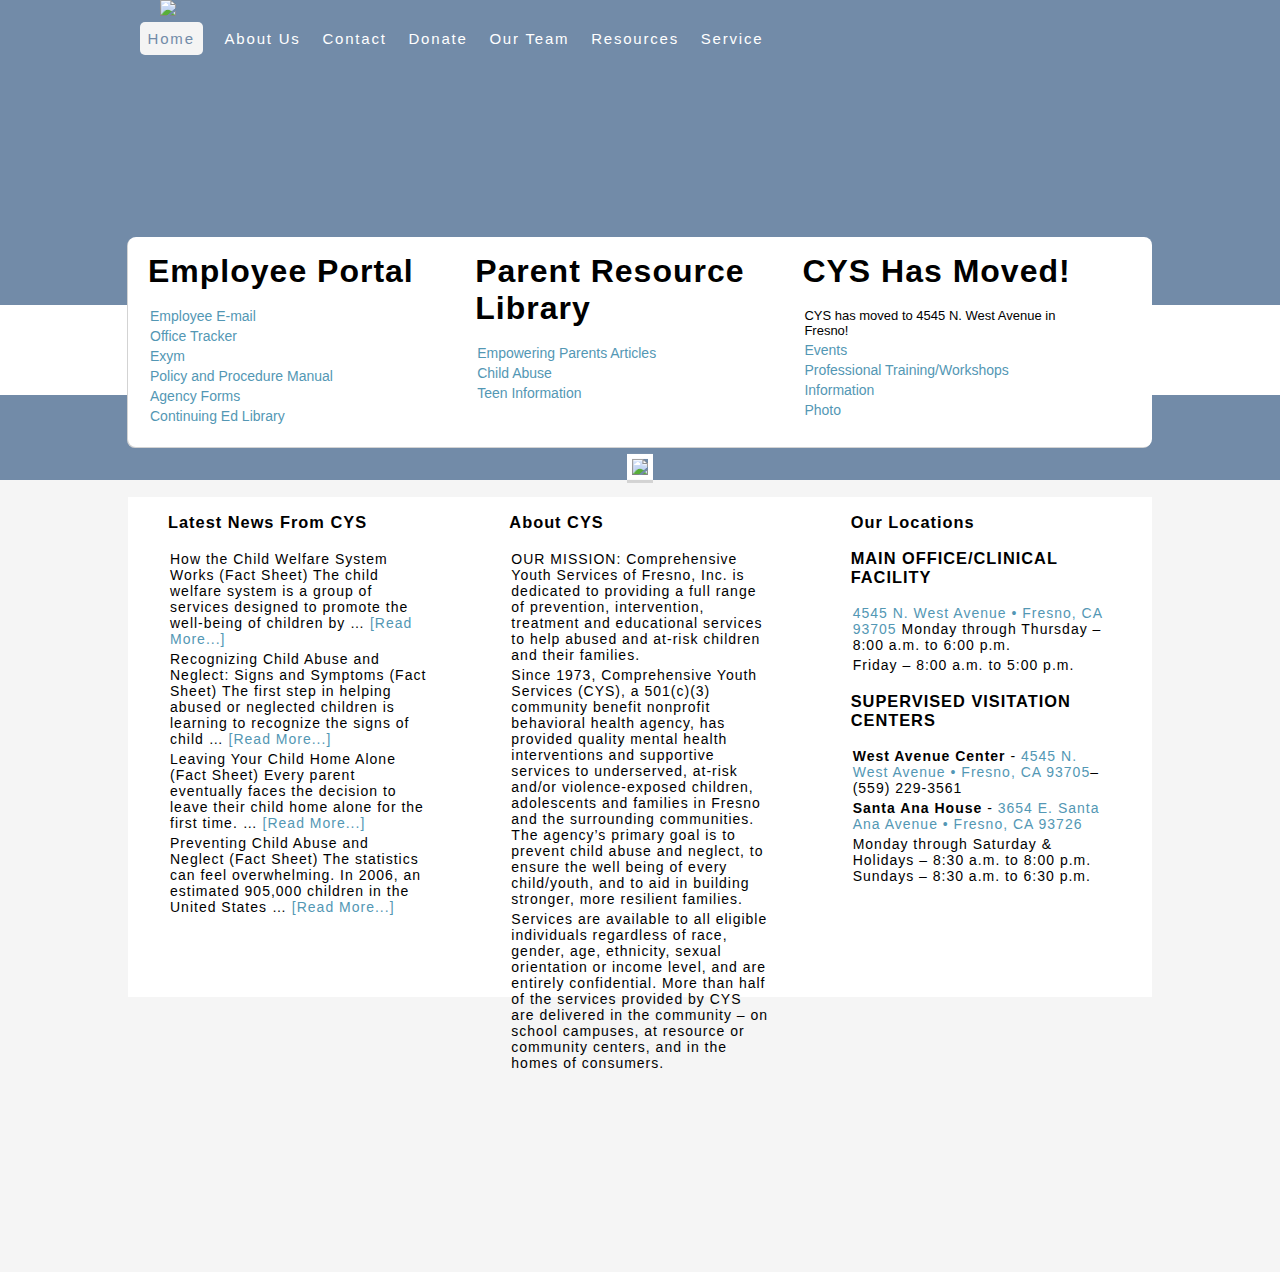
==== about_us.html @ b337efc4 "setup pages" ====
<!DOCTYPE html>
<html>
<head>
    <meta http-equiv="content-type" content="text/html"charset="utf-8"/>
    <meta name="viewport"content='width=device-width, intial-scale=1.0'/>
    <link rel="stylesheet"href="css/about_us.css"/>
    <link rel="icon" type="image/png" href="http://i.imgur.com/KBS4FTe.png" type="image/x-icon"/>

   
    <title>Comprehensive Youth Services of Fresno</title>
    
</head>
<body>
    <header>
        <div class="logo"><img src='http://cysfresno.com/wp-content/uploads/2012/05/cysfresno-header-960x1153.png'></div>
      <section class="top">
          <nav class="nav_menu">
            <ul class="top_menu">
                <li><a href="index.html" class="main_menu home">Home</a></li>
                <li><a href="about_us.html"class="main_menu">About Us</a></li>
                <li><a href="contact.html"class="main_menu">Contact</a></li>
                <li><a href="donate.html"class="main_menu">Donate</a></li>
                <li><a href="our_team.html"class="main_menu">Our Team</a></li>
                <li><a href="resources.html"class="main_menu">Resources</a></li>
                <li><a href="service.html"class="main_menu">Service</a></li>
            </ul>
        </nav>
         
        </section>   
            <div class="line"> </div>
     </header>
         
         <div id="image"> 
         <img src="http://i.imgur.com/B4ceFZR.png" class="slider" />
         </div>
       

     <main class="body_text">
    <section class="section_top">
       <article class="contact">
             
                <h2><a href="#" class="title">Employee Portal</a></h2>
           
                    <p><a href="#" class="content">Employee E-mail</a></p>
                    <p><a href="#" class="content">Office Tracker</a></p>
                    <p><a href="#" class="content">Exym</a></p>
                    <p><a href="#" class="content">Policy and Procedure Manual</a></p>
                    <p><a href="#" class="content">Agency Forms</a></p>
                    <p><a href="#" class="content">Continuing Ed Library</a></p>
             
       </article>
                         
       <article class="contact">
                              
                <h2><a href="#" class="title">Parent Resource Library</a></h2>
              
                    <p><a href="#" class="content">Empowering Parents Articles</a></p>
                    <p><a href="#" class="content">Child Abuse</a></p>
                    <p><a href="#" class="content">Teen Information</a></p>
           
        </article>
           
        <article class="contact">
                    
            <h2><a href="#" class="title">CYS Has Moved!</a></h2>
              
              <p>CYS has moved to 4545 N. West Avenue in<br> Fresno!</p>
              <p><a href="#" class="content">Events</a></p>
              <p><a href="#" class="content">Professional Training/Workshops</a></p>
              <p><a href="#" class="content">Information</a></p>
              <p><a href="#" class="content">Photo</a></p>
               
        </article>     
            
    
    </section>



   <section class="section_two" >
           <article id='row_two_column_one'>
               <h3>Latest News From CYS</h3>
               <p>
               <a href="http://cysfresno.org/how-the-child-welfare-system-works-fact-sheet/" class="header_section_two">How the Child Welfare System Works (Fact Sheet)</a>
                The child welfare system is a group of services designed to promote the well-being of children by … <span><a href="http://cysfresno.org/how-the-child-welfare-system-works-fact-sheet/" class="content_sec_two">[Read More...]</a></span>
             </p>
              <p>
               <a href="http://cysfresno.org/recognizing-child-abuse-and-neglect-signs-and-symptoms-fact-sheet/"class="header_section_two">Recognizing Child Abuse and Neglect: Signs and Symptoms (Fact Sheet)</a>
                
                The first step in helping abused or neglected children is learning to recognize the signs of child … <span><a href="http://cysfresno.org/recognizing-child-abuse-and-neglect-signs-and-symptoms-fact-sheet/" class="content_sec_two">[Read More...]</a></span>  
              </p>
              <p>
               <a href="http://cysfresno.org/leaving-your-child-home-alone-fact-sheet/" class="header_section_two">Leaving Your Child Home Alone (Fact Sheet)</a>
                
                Every parent eventually faces the decision to leave their child home alone for the first time. … <span><a href="http://cysfresno.org/leaving-your-child-home-alone-fact-sheet/" class="content_sec_two">[Read More...]</a></span>  
              </p>
              <p>
               <a href="http://cysfresno.org/preventing-child-abuse-and-neglect/" class="header_section_two">Preventing Child Abuse and Neglect (Fact Sheet)</a>
                
                The statistics can feel overwhelming. In 2006, an estimated 905,000 children in the United States … <span><a href="http://cysfresno.org/preventing-child-abuse-and-neglect/" class="content_sec_two">[Read More...]</a></span>  
              </p>
              
           </article>
           <article id='row_two_column_two'>
               <h3>About CYS</h3>
               <p>
                   OUR MISSION: Comprehensive Youth Services of Fresno, Inc. is dedicated to providing a full range of prevention, intervention, treatment and educational services to help abused and at-risk children and their families.
               </p>
               <p>
                   Since 1973, Comprehensive Youth Services (CYS), a 501(c)(3) community benefit nonprofit behavioral health agency, has provided quality mental health interventions and supportive services to underserved, at-risk and/or violence-exposed children, adolescents and families in Fresno and the surrounding communities. The agency’s primary goal is to prevent child abuse and neglect, to ensure the well being of every child/youth, and to aid in building stronger, more resilient families.
               </p>
               <p>
                   Services are available to all eligible individuals regardless of race, gender, age, ethnicity, sexual orientation or income level, and are entirely confidential. More than half of the services provided by CYS are delivered in the community – on school campuses, at resource or community centers, and in the homes of consumers.
               </p>
           </article>
           <article id='row_two_column_three'>
               <h3>
                   Our Locations
               </h3>
               <h3>
                   MAIN OFFICE/CLINICAL FACILITY
               </h3>
               <p>
                   <a href="https://www.google.com/maps?q=4545+N.+West+Avenue+%E2%80%A2+Fresno,+CA+93705&hl=en&ie=UTF8&sll=37.0625,-95.677068&sspn=77.002703,125.068359&hq=4545+N.+West+Avenue+%E2%80%A2+Fresno,+CA+93726&radius=15000&t=m&z=14" class="content_sec_two">4545 N. West Avenue • Fresno, CA 93705</a>
                   Monday through Thursday – 8:00 a.m. to 6:00 p.m.
               </p>
               <p>
                  Friday – 8:00 a.m. to 5:00 p.m.                   
               </p>
               <h3>
                  SUPERVISED VISITATION CENTERS                   
               </h3>
               <p>
                 <span id='boldface_one'>West Avenue Center</span> - <a href="https://www.google.com/maps?q=4545+N.+West+Avenue+%E2%80%A2+Fresno,+CA+93705&hl=en&ie=UTF8&sll=37.0625,-95.677068&sspn=77.002703,125.068359&hq=4545+N.+West+Avenue+%E2%80%A2+Fresno,+CA+93705&radius=15000&t=m&z=14" class="content_sec_two">4545 N. West Avenue • Fresno, CA 93705</a>– (559) 229-3561
               </p>
               <p>
                 <span id='boldface_two'>Santa Ana House</span> - <a href="https://www.google.com/maps?q=3654+E.+Santa+Ana+Avenue+%E2%80%A2+Fresno,+CA+93726&hl=en&ie=UTF8&sll=36.780486,-119.761705&sspn=0.077338,0.122137&t=m&z=14" class="content_sec_two">3654 E. Santa Ana Avenue • Fresno, CA 93726</a> 
               </p>
               <p>
                 Monday through Saturday & Holidays – 8:30 a.m. to 8:00 p.m.
Sundays – 8:30 a.m. to 6:30 p.m.
               </p>
           </article>
       </section>
 
        </main>
<!--        
<footer>
      <section id='footer_text_one'>
       <h4 id='footer_text_one_margin'>
       <a href="http://cysfresno.org/">Return to top of page</a></h4>
       </section>
       <section id='footer_text_two'>
       <p id='footer_text_two_margin'>
           &copy;Copyright @ 2012 - Comprehensive Youth Services of Fresno - Login
       </p>
       </section>
   </footer>
-->
</body>
</html>
---- css/about_us.css ----
html, body{
        margin:0 auto;
        padding: 0;
        font-size: 62.5%;
     
}
body{
    margin: 0;
    padding: 0;
    width: 100%;
    background-color: #f5f5f5;
    font-family: sans-serif;
}

header{
    margin: 0 auto;
    padding: 0;
    width: 100%;
    height: 480px;
    overflow: hidden;
    background-color: #728ba8;
}
.logo{
    width: 75%;
    display: block;
    margin: auto;
}
.top{
    width: auto;
    margin: 0;
    padding: 0;
    position: relative;
}

/*change color target a*/
.nav_menu{
    width: 80%;
    margin:auto;
    padding: 0;
    margin-top: -3px;
    margin-left: 7%;
}

li{
    display: inline-block;
    overflow: hidden;
    list-style-type:none;
    font-size: 15px;
    margin: 0;
    padding: 1rem; 
    letter-spacing: .18rem;
    border-radius: 1.5rem;

}
/*changed color in menu text*/

.main_menu{
    color: #fff;
    text-decoration: none;
}
.main_menu:hover{
    background-color: #f4f4f4;
    color:#728ba8;
    padding: .5rem;
    border-radius: .5rem;   
}
.home{ 
    background-color: #f4f4f4;
    color:#728ba8;
    padding: .8rem;
    border-radius: .5rem;
    
}
#top_menu{
    color:#ffffff;
    display: block;
    font-size: 14px;
    padding: 0;
    margin: 0;

}

#image{
    text-align: center;
   margin: 0;
    padding: 0;
    position: relative;
    top:100%;
    transform: translateY(-97%); 
   

}
.slider{
    width: 78%;
    margin-top: .5rem;
    border: solid white .5rem;
   box-shadow: 0px 3px lightgrey;
}
.line{
    position: relative;
    top: 50%;
    width: 100%;
    background-color: #fff;
    height: 90px;
    visibility: visible;
    
}
.body_text{
    margin: 0 auto;
    padding: 0;
    width: 100%;
    position: relative;
    top:-275px;
}
.section_top{
    display: block;
    margin: auto;
    width:80%;
    height: 210px;
    background-color: #fff;
    border-radius: .8rem;
    box-shadow: -.1rem .1rem lightgrey;
}
.title{
    font-size: 32px;
    font-family:sans-serif;
    color: black;
    letter-spacing: .1rem;
    text-decoration: none;
}
.title:hover{
    opacity: .5;
    color: #728ba8;
}
.contact{
    width: calc(90%/3);
    font-size: 13px;
    height: 190px;
    float: left;
    padding-left: 2rem;
    margin: 0;
}
p{
    margin: 0;
    padding: .2rem;
}
.content{
    text-decoration: none;
    padding: 0;
    margin: 0;
    color:#5397b4;
    font-size: 14px;
}
.content:hover{
    text-decoration: underline;
}
/*
#box1{
    margin: 0;
    padding: 0;
    width: calc(100%/3);
    height:;
    float: left;
    background-color: antiquewhite

}

#box2{
    margin: 0;
    padding: 0;
    width:calc(100%/3);
    height: ;
    float: left;
    background-color: antiquewhite
}
#box3{
    margin: 0;
    padding: 0;
    width: calc(100%/3);
    height: ;
    float: left;
background-color: antiquewhite;}
    
*/

.section_two{
    box-sizing: border-box;
    margin:0 auto;
    margin-top: 5rem;
    padding:0;
    width:80%;
    height:500px;
    font-size:14px;
    text-align: left;
    background-color: #fff;
    font-family: sans-serif;
    letter-spacing: .1rem;
    
    
}

#row_two_column_one{
    box-sizing: border-box;
    margin:0;
    padding-left:40px;
    padding-right:40px;
    float:left;
    width:calc(100%/3);
    height: 100%;
    
}
.header_section_two{
        color: black;
        text-decoration: none;
        
}
.header_section_two:hover{
        color:#5397b4;
}
.content_sec_two{
    text-decoration: none;
    color:#5397b4;
}
.content_sec_two:hover{
    text-decoration: underline;
}
#row_two_column_two{
    box-sizing: border-box;
    margin:0;
    padding-left:40px;
    padding-right:40px;
    float: left;
    width:calc(100%/3);
    height: 100%;
    
}

#row_two_column_three{
    box-sizing: border-box;
    margin:0;
    padding-left:40px;
    padding-right:40px;
    float: right;
    width:calc(100%/3);
    height: 100%; 
    
}

#boldface_one{
    font-weight: 800;
}

#boldface_two{
    font-weight: 800;
}

#footer_text_two{
    float: right;
    margin:0;
    padding: 0;
    
}

#footer_text_one_margin{
    margin-top: 2px;
    margin-bottom: 20px;
    margin-left: 5px;
}

#footer_text_two_margin{
    margin-top:5px;
    margin-bottom: 20px;
    margin-right: 5px;
}
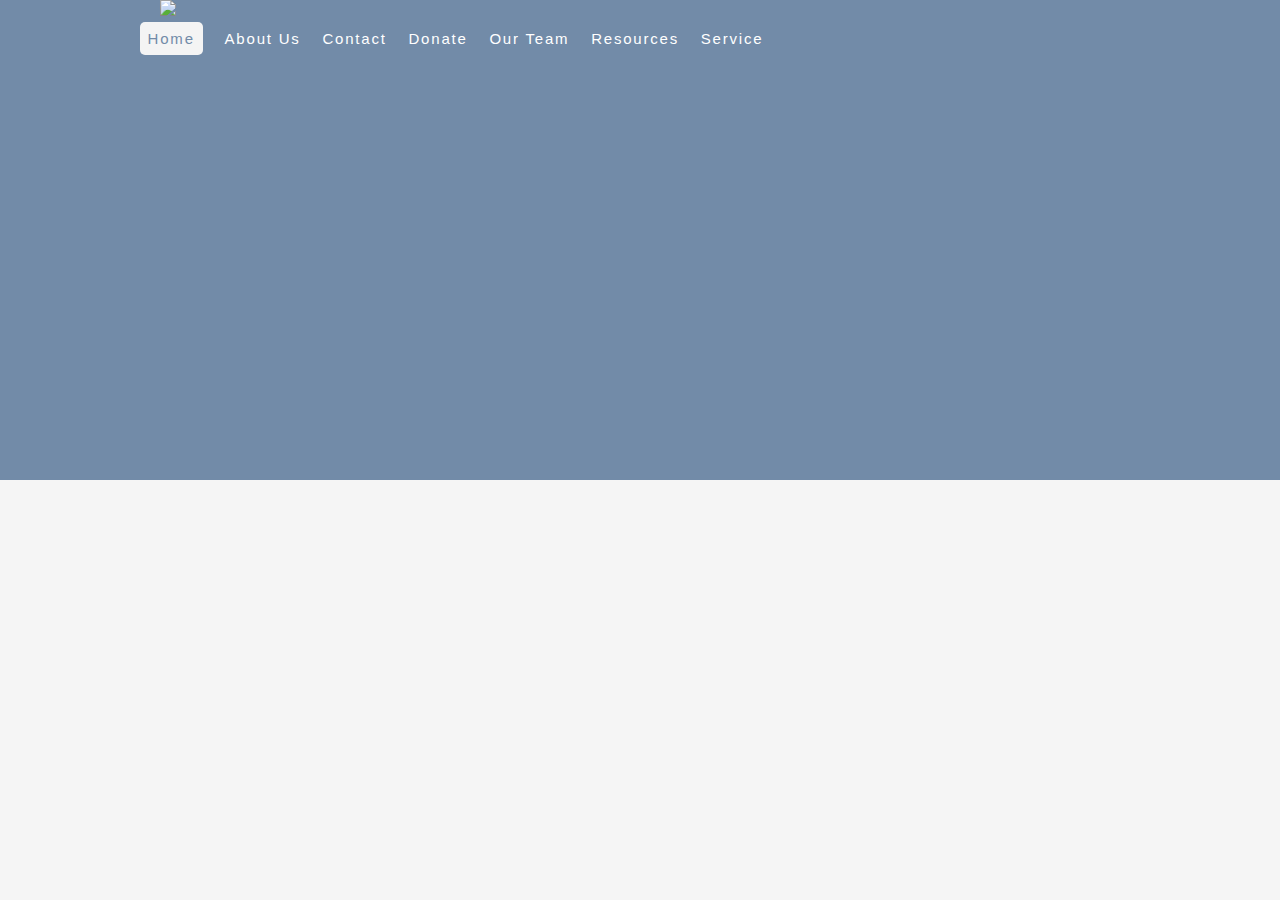
==== commit 09986bb0: "update 1:46pm" ====
--- a/about_us.html
+++ b/about_us.html
@@ -30,10 +30,13 @@
             <div class="line"> </div>
      </header>
          
+<!--
          <div id="image"> 
          <img src="http://i.imgur.com/B4ceFZR.png" class="slider" />
          </div>
+-->
        
+<!--
 
      <main class="body_text">
     <section class="section_top">
@@ -144,6 +147,7 @@
        </section>
  
         </main>
+-->
 <!--        
 <footer>
       <section id='footer_text_one'>
--- a/css/about_us.css
+++ b/css/about_us.css
@@ -90,6 +90,7 @@
    
 
 }
+/*
 .slider{
     width: 78%;
     margin-top: .5rem;
@@ -154,6 +155,7 @@
 .content:hover{
     text-decoration: underline;
 }
+*/
 /*
 #box1{
     margin: 0;
@@ -183,6 +185,7 @@
     
 */
 
+/*
 .section_two{
     box-sizing: border-box;
     margin:0 auto;
@@ -271,4 +274,4 @@
     margin-top:5px;
     margin-bottom: 20px;
     margin-right: 5px;
-}+}*/
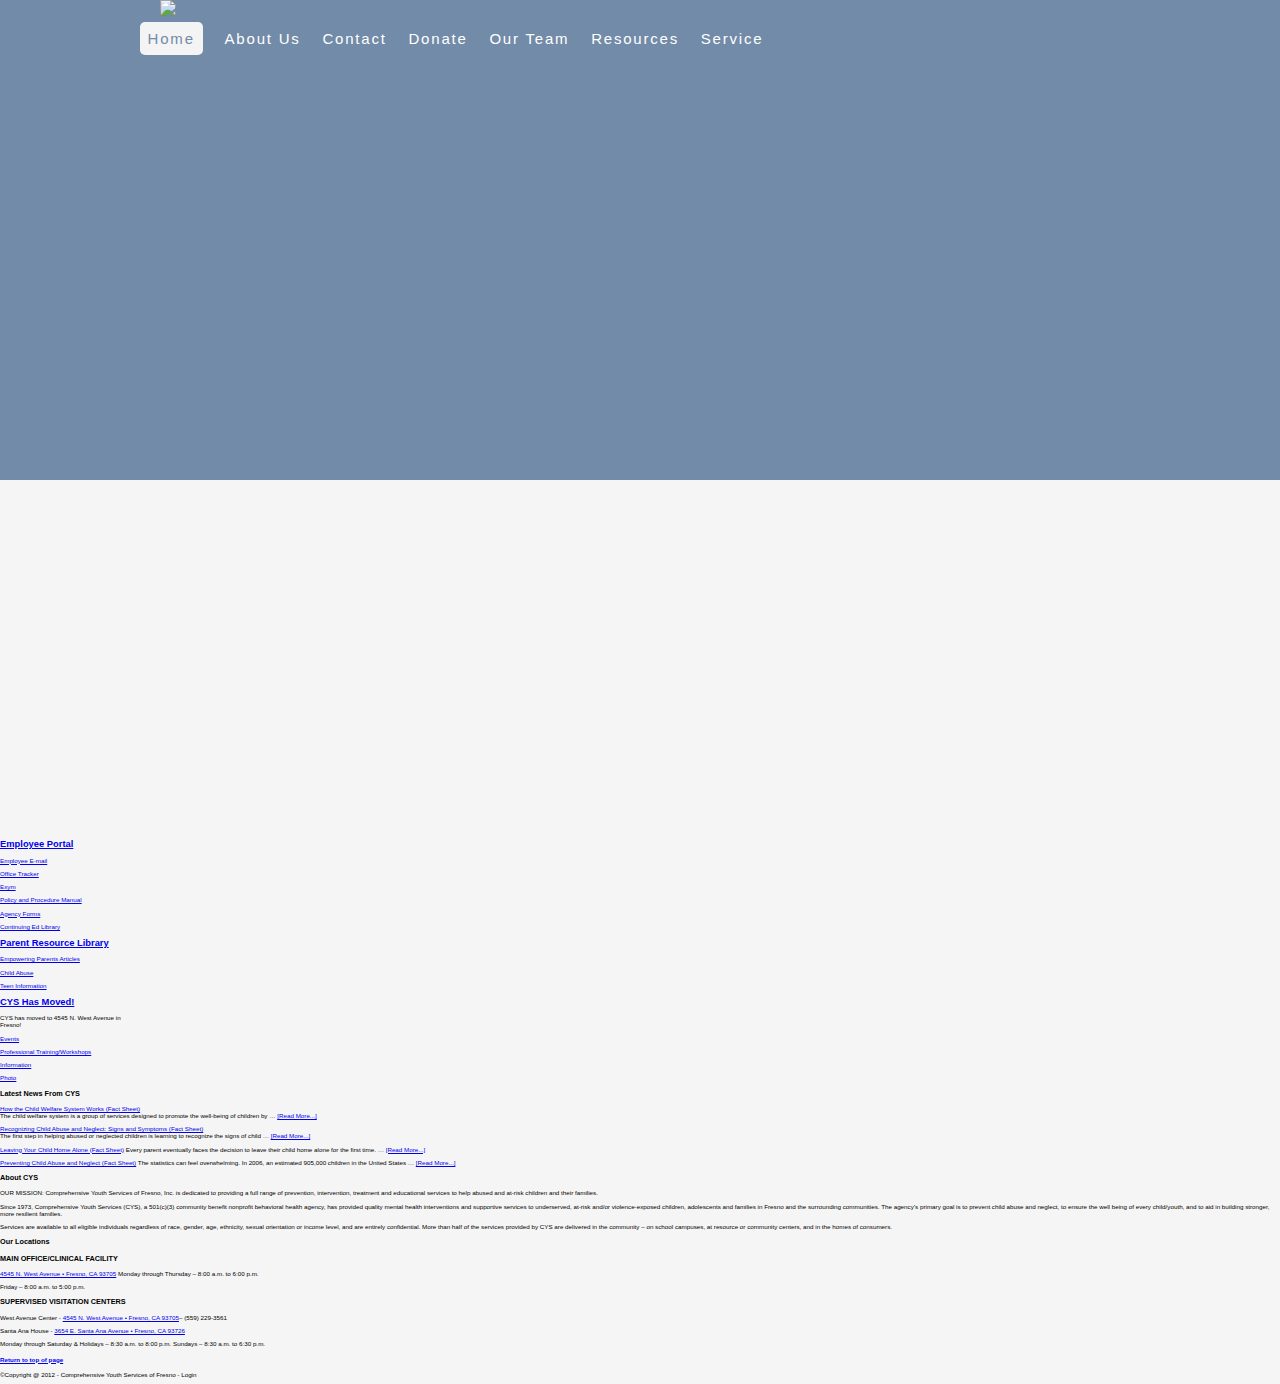
==== commit 5a82ab91: "added slider to all pages" ====
--- a/about_us.html
+++ b/about_us.html
@@ -30,14 +30,13 @@
             <div class="line"> </div>
      </header>
          
-<!--
          <div id="image"> 
-         <img src="http://i.imgur.com/B4ceFZR.png" class="slider" />
+<!--         <img src="http://i.imgur.com/B4ceFZR.png" class="slider" />-->
+        
+               <iframe class="slider" src="http://slideful.com/v20160303_0943988221209920_ijf.htm" frameborder="0" style="border:0px;padding:0px;margin:0px;width:600px;height:350px;" allowtransparency="true">
+               <a href="http://slideful.com/v20160303_0943988221209920_pf.htm">View the slide show</a></iframe> 
          </div>
--->
-       
-<!--
-
+         
      <main class="body_text">
     <section class="section_top">
        <article class="contact">
@@ -52,6 +51,7 @@
                     <p><a href="#" class="content">Continuing Ed Library</a></p>
              
        </article>
+                         
                          
        <article class="contact">
                               
@@ -83,21 +83,21 @@
    <section class="section_two" >
            <article id='row_two_column_one'>
                <h3>Latest News From CYS</h3>
-               <p>
-               <a href="http://cysfresno.org/how-the-child-welfare-system-works-fact-sheet/" class="header_section_two">How the Child Welfare System Works (Fact Sheet)</a>
+               <p class="sec_two_col_one">
+               <a href="http://cysfresno.org/how-the-child-welfare-system-works-fact-sheet/" class="header_section_two">How the Child Welfare System Works (Fact Sheet)</a> <br>
                 The child welfare system is a group of services designed to promote the well-being of children by … <span><a href="http://cysfresno.org/how-the-child-welfare-system-works-fact-sheet/" class="content_sec_two">[Read More...]</a></span>
              </p>
-              <p>
-               <a href="http://cysfresno.org/recognizing-child-abuse-and-neglect-signs-and-symptoms-fact-sheet/"class="header_section_two">Recognizing Child Abuse and Neglect: Signs and Symptoms (Fact Sheet)</a>
+              <p class="sec_two_col_one">
+               <a href="http://cysfresno.org/recognizing-child-abuse-and-neglect-signs-and-symptoms-fact-sheet/"class="header_section_two">Recognizing Child Abuse and Neglect: Signs and Symptoms (Fact Sheet)</a><br>
                 
                 The first step in helping abused or neglected children is learning to recognize the signs of child … <span><a href="http://cysfresno.org/recognizing-child-abuse-and-neglect-signs-and-symptoms-fact-sheet/" class="content_sec_two">[Read More...]</a></span>  
               </p>
-              <p>
+              <p class="sec_two_col_one">
                <a href="http://cysfresno.org/leaving-your-child-home-alone-fact-sheet/" class="header_section_two">Leaving Your Child Home Alone (Fact Sheet)</a>
                 
                 Every parent eventually faces the decision to leave their child home alone for the first time. … <span><a href="http://cysfresno.org/leaving-your-child-home-alone-fact-sheet/" class="content_sec_two">[Read More...]</a></span>  
               </p>
-              <p>
+              <p class="sec_two_col_one">
                <a href="http://cysfresno.org/preventing-child-abuse-and-neglect/" class="header_section_two">Preventing Child Abuse and Neglect (Fact Sheet)</a>
                 
                 The statistics can feel overwhelming. In 2006, an estimated 905,000 children in the United States … <span><a href="http://cysfresno.org/preventing-child-abuse-and-neglect/" class="content_sec_two">[Read More...]</a></span>  
@@ -147,8 +147,6 @@
        </section>
  
         </main>
--->
-<!--        
 <footer>
       <section id='footer_text_one'>
        <h4 id='footer_text_one_margin'>
@@ -160,6 +158,5 @@
        </p>
        </section>
    </footer>
--->
 </body>
 </html>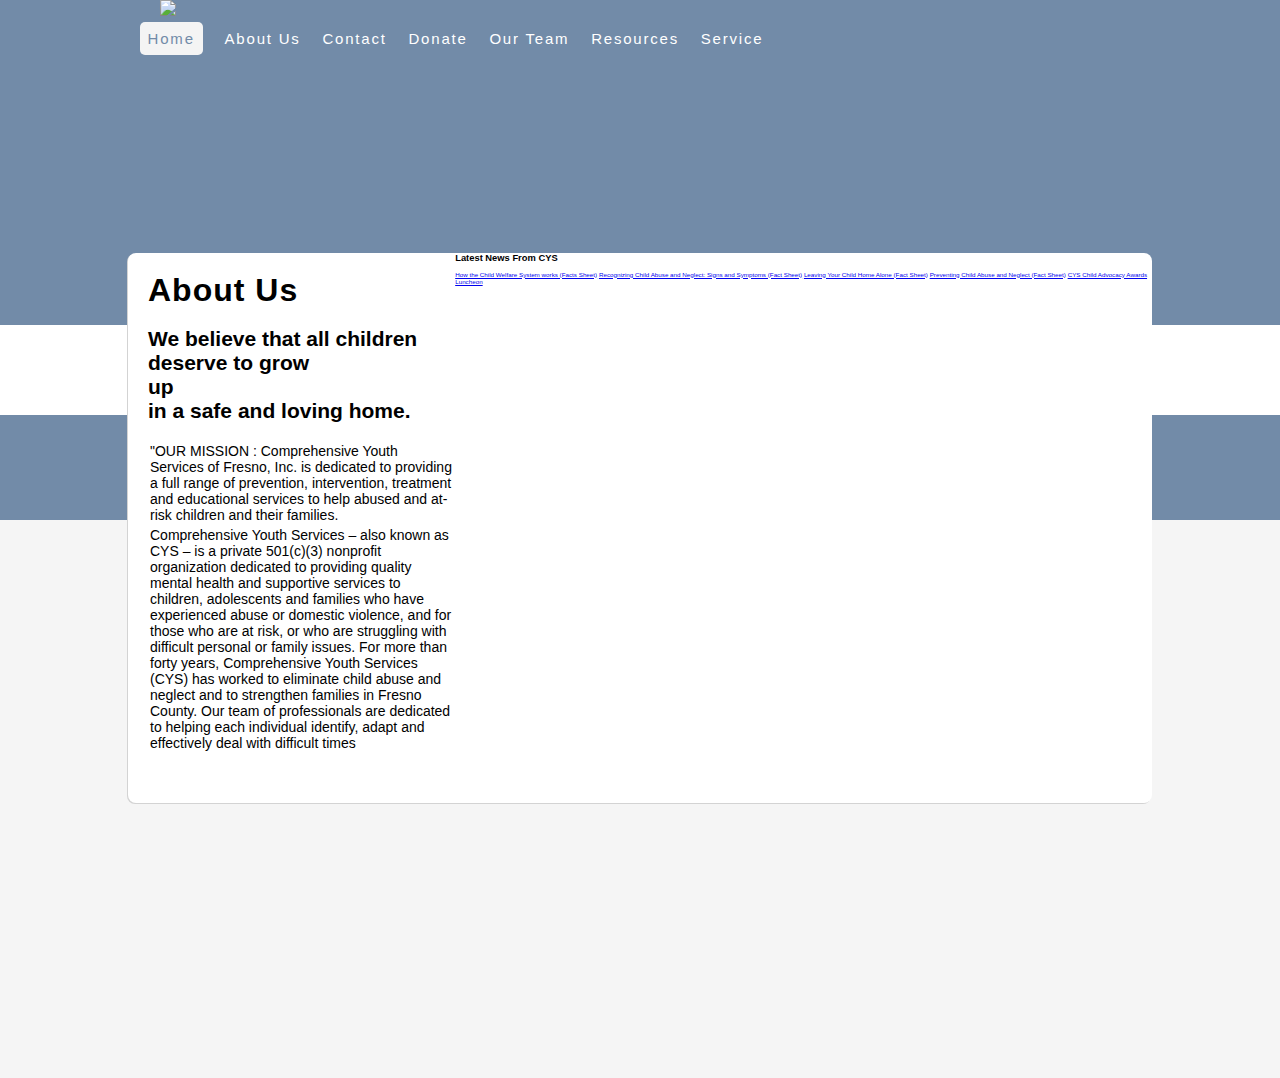
==== commit e3070fb3: "in progress work" ====
--- a/about_us.html
+++ b/about_us.html
@@ -30,133 +30,52 @@
             <div class="line"> </div>
      </header>
          
+<!--
          <div id="image"> 
-<!--         <img src="http://i.imgur.com/B4ceFZR.png" class="slider" />-->
         
                <iframe class="slider" src="http://slideful.com/v20160303_0943988221209920_ijf.htm" frameborder="0" style="border:0px;padding:0px;margin:0px;width:600px;height:350px;" allowtransparency="true">
                <a href="http://slideful.com/v20160303_0943988221209920_pf.htm">View the slide show</a></iframe> 
          </div>
+-->
          
      <main class="body_text">
     <section class="section_top">
-       <article class="contact">
+       <div class="contact">
              
-                <h2><a href="#" class="title">Employee Portal</a></h2>
+                <h1><a href="#" class="title">About Us</a></h1>
+                <h2>We believe that all children deserve to grow
+                <br>up<br>
+                in a safe and loving home.
+                </h2>
+                
+                <p>
+                "OUR MISSION &#58; Comprehensive Youth Services of Fresno, Inc. is dedicated to providing a full range of prevention, intervention, treatment and educational services to help abused and at-risk children and their families.
+                </p>
+                
+                <p>
+                    Comprehensive Youth Services – also known as CYS – is a private 501(c)(3) nonprofit organization dedicated to providing quality mental health and supportive services to children, adolescents and families who have experienced abuse or domestic violence, and for those who are at risk, or who are struggling with difficult personal or family issues. For more than forty years, Comprehensive Youth Services (CYS) has worked to eliminate child abuse and neglect and to strengthen families in Fresno County. Our team of professionals are dedicated to helping each individual identify, adapt and effectively deal with difficult times
+                </p>
+        </div>
+       <div class="right">
+           <h2>Latest News From CYS</h2>
            
-                    <p><a href="#" class="content">Employee E-mail</a></p>
-                    <p><a href="#" class="content">Office Tracker</a></p>
-                    <p><a href="#" class="content">Exym</a></p>
-                    <p><a href="#" class="content">Policy and Procedure Manual</a></p>
-                    <p><a href="#" class="content">Agency Forms</a></p>
-                    <p><a href="#" class="content">Continuing Ed Library</a></p>
-             
-       </article>
-                         
-                         
-       <article class="contact">
-                              
-                <h2><a href="#" class="title">Parent Resource Library</a></h2>
-              
-                    <p><a href="#" class="content">Empowering Parents Articles</a></p>
-                    <p><a href="#" class="content">Child Abuse</a></p>
-                    <p><a href="#" class="content">Teen Information</a></p>
+           <ul>
+               <il><a href="#"> How the Child Welfare System works &#40;Facts Sheet&#41;</a></il>
+               
+               <il><a href="#">Recognizing Child Abuse and Neglect: Signs and Symptoms &#40;Fact Sheet&#41;</a></il>
+               
+               <il><a href="#">Leaving Your Child Home Alone &#40;Fact Sheet&#41;</a></il>
+               
+               <il><a href="#">Preventing Child Abuse and Neglect &#40;Fact Sheet&#41;</a></il>
+               
+               <il><a href="#">CYS Child Advocacy Awards Luncheon</a></il>
+           </ul>
            
-        </article>
-           
-        <article class="contact">
-                    
-            <h2><a href="#" class="title">CYS Has Moved!</a></h2>
-              
-              <p>CYS has moved to 4545 N. West Avenue in<br> Fresno!</p>
-              <p><a href="#" class="content">Events</a></p>
-              <p><a href="#" class="content">Professional Training/Workshops</a></p>
-              <p><a href="#" class="content">Information</a></p>
-              <p><a href="#" class="content">Photo</a></p>
-               
-        </article>     
-            
+       </div>
+       
+    </section>
+     
+    </main>
     
-    </section>
-
-
-
-   <section class="section_two" >
-           <article id='row_two_column_one'>
-               <h3>Latest News From CYS</h3>
-               <p class="sec_two_col_one">
-               <a href="http://cysfresno.org/how-the-child-welfare-system-works-fact-sheet/" class="header_section_two">How the Child Welfare System Works (Fact Sheet)</a> <br>
-                The child welfare system is a group of services designed to promote the well-being of children by … <span><a href="http://cysfresno.org/how-the-child-welfare-system-works-fact-sheet/" class="content_sec_two">[Read More...]</a></span>
-             </p>
-              <p class="sec_two_col_one">
-               <a href="http://cysfresno.org/recognizing-child-abuse-and-neglect-signs-and-symptoms-fact-sheet/"class="header_section_two">Recognizing Child Abuse and Neglect: Signs and Symptoms (Fact Sheet)</a><br>
-                
-                The first step in helping abused or neglected children is learning to recognize the signs of child … <span><a href="http://cysfresno.org/recognizing-child-abuse-and-neglect-signs-and-symptoms-fact-sheet/" class="content_sec_two">[Read More...]</a></span>  
-              </p>
-              <p class="sec_two_col_one">
-               <a href="http://cysfresno.org/leaving-your-child-home-alone-fact-sheet/" class="header_section_two">Leaving Your Child Home Alone (Fact Sheet)</a>
-                
-                Every parent eventually faces the decision to leave their child home alone for the first time. … <span><a href="http://cysfresno.org/leaving-your-child-home-alone-fact-sheet/" class="content_sec_two">[Read More...]</a></span>  
-              </p>
-              <p class="sec_two_col_one">
-               <a href="http://cysfresno.org/preventing-child-abuse-and-neglect/" class="header_section_two">Preventing Child Abuse and Neglect (Fact Sheet)</a>
-                
-                The statistics can feel overwhelming. In 2006, an estimated 905,000 children in the United States … <span><a href="http://cysfresno.org/preventing-child-abuse-and-neglect/" class="content_sec_two">[Read More...]</a></span>  
-              </p>
-              
-           </article>
-           <article id='row_two_column_two'>
-               <h3>About CYS</h3>
-               <p>
-                   OUR MISSION: Comprehensive Youth Services of Fresno, Inc. is dedicated to providing a full range of prevention, intervention, treatment and educational services to help abused and at-risk children and their families.
-               </p>
-               <p>
-                   Since 1973, Comprehensive Youth Services (CYS), a 501(c)(3) community benefit nonprofit behavioral health agency, has provided quality mental health interventions and supportive services to underserved, at-risk and/or violence-exposed children, adolescents and families in Fresno and the surrounding communities. The agency’s primary goal is to prevent child abuse and neglect, to ensure the well being of every child/youth, and to aid in building stronger, more resilient families.
-               </p>
-               <p>
-                   Services are available to all eligible individuals regardless of race, gender, age, ethnicity, sexual orientation or income level, and are entirely confidential. More than half of the services provided by CYS are delivered in the community – on school campuses, at resource or community centers, and in the homes of consumers.
-               </p>
-           </article>
-           <article id='row_two_column_three'>
-               <h3>
-                   Our Locations
-               </h3>
-               <h3>
-                   MAIN OFFICE/CLINICAL FACILITY
-               </h3>
-               <p>
-                   <a href="https://www.google.com/maps?q=4545+N.+West+Avenue+%E2%80%A2+Fresno,+CA+93705&hl=en&ie=UTF8&sll=37.0625,-95.677068&sspn=77.002703,125.068359&hq=4545+N.+West+Avenue+%E2%80%A2+Fresno,+CA+93726&radius=15000&t=m&z=14" class="content_sec_two">4545 N. West Avenue • Fresno, CA 93705</a>
-                   Monday through Thursday – 8:00 a.m. to 6:00 p.m.
-               </p>
-               <p>
-                  Friday – 8:00 a.m. to 5:00 p.m.                   
-               </p>
-               <h3>
-                  SUPERVISED VISITATION CENTERS                   
-               </h3>
-               <p>
-                 <span id='boldface_one'>West Avenue Center</span> - <a href="https://www.google.com/maps?q=4545+N.+West+Avenue+%E2%80%A2+Fresno,+CA+93705&hl=en&ie=UTF8&sll=37.0625,-95.677068&sspn=77.002703,125.068359&hq=4545+N.+West+Avenue+%E2%80%A2+Fresno,+CA+93705&radius=15000&t=m&z=14" class="content_sec_two">4545 N. West Avenue • Fresno, CA 93705</a>– (559) 229-3561
-               </p>
-               <p>
-                 <span id='boldface_two'>Santa Ana House</span> - <a href="https://www.google.com/maps?q=3654+E.+Santa+Ana+Avenue+%E2%80%A2+Fresno,+CA+93726&hl=en&ie=UTF8&sll=36.780486,-119.761705&sspn=0.077338,0.122137&t=m&z=14" class="content_sec_two">3654 E. Santa Ana Avenue • Fresno, CA 93726</a> 
-               </p>
-               <p>
-                 Monday through Saturday & Holidays – 8:30 a.m. to 8:00 p.m.
-Sundays – 8:30 a.m. to 6:30 p.m.
-               </p>
-           </article>
-       </section>
- 
-        </main>
-<footer>
-      <section id='footer_text_one'>
-       <h4 id='footer_text_one_margin'>
-       <a href="http://cysfresno.org/">Return to top of page</a></h4>
-       </section>
-       <section id='footer_text_two'>
-       <p id='footer_text_two_margin'>
-           &copy;Copyright @ 2012 - Comprehensive Youth Services of Fresno - Login
-       </p>
-       </section>
-   </footer>
-</body>
+    </body>
 </html>--- a/css/about_us.css
+++ b/css/about_us.css
@@ -2,32 +2,42 @@
         margin:0 auto;
         padding: 0;
         font-size: 62.5%;
+        width:100%;
+        height: auto;
      
 }
+
 body{
     margin: 0;
     padding: 0;
     width: 100%;
+    height: auto;
     background-color: #f5f5f5;
     font-family: sans-serif;
 }
 
 header{
+    position: relative;
     margin: 0 auto;
     padding: 0;
     width: 100%;
-    height: 480px;
+    height: 52rem;
     overflow: hidden;
     background-color: #728ba8;
 }
+
 .logo{
+    
     width: 75%;
     display: block;
-    margin: auto;
+    margin: 0 auto;
+    padding: 0;
 }
+
 .top{
-    width: auto;
-    margin: 0;
+    width: 100%;
+    height: auto;
+    margin: 0 auto;
     padding: 0;
     position: relative;
 }
@@ -55,7 +65,7 @@
 /*changed color in menu text*/
 
 .main_menu{
-    color: #fff;
+    color: #ffffff;
     text-decoration: none;
 }
 .main_menu:hover{
@@ -82,7 +92,7 @@
 
 #image{
     text-align: center;
-   margin: 0;
+    margin: 0;
     padding: 0;
     position: relative;
     top:100%;
@@ -90,7 +100,6 @@
    
 
 }
-/*
 .slider{
     width: 78%;
     margin-top: .5rem;
@@ -101,7 +110,7 @@
     position: relative;
     top: 50%;
     width: 100%;
-    background-color: #fff;
+    background-color: #ffffff;
     height: 90px;
     visibility: visible;
     
@@ -113,12 +122,13 @@
     position: relative;
     top:-275px;
 }
+
 .section_top{
     display: block;
     margin: auto;
     width:80%;
-    height: 210px;
-    background-color: #fff;
+    height: 55rem;
+    background-color: #ffffff;
     border-radius: .8rem;
     box-shadow: -.1rem .1rem lightgrey;
 }
@@ -135,7 +145,7 @@
 }
 .contact{
     width: calc(90%/3);
-    font-size: 13px;
+    font-size: 14px;
     height: 190px;
     float: left;
     padding-left: 2rem;
@@ -155,8 +165,6 @@
 .content:hover{
     text-decoration: underline;
 }
-*/
-/*
 #box1{
     margin: 0;
     padding: 0;
@@ -181,97 +189,6 @@
     width: calc(100%/3);
     height: ;
     float: left;
-background-color: antiquewhite;}
+    background-color: antiquewhite;
+}
     
-*/
-
-/*
-.section_two{
-    box-sizing: border-box;
-    margin:0 auto;
-    margin-top: 5rem;
-    padding:0;
-    width:80%;
-    height:500px;
-    font-size:14px;
-    text-align: left;
-    background-color: #fff;
-    font-family: sans-serif;
-    letter-spacing: .1rem;
-    
-    
-}
-
-#row_two_column_one{
-    box-sizing: border-box;
-    margin:0;
-    padding-left:40px;
-    padding-right:40px;
-    float:left;
-    width:calc(100%/3);
-    height: 100%;
-    
-}
-.header_section_two{
-        color: black;
-        text-decoration: none;
-        
-}
-.header_section_two:hover{
-        color:#5397b4;
-}
-.content_sec_two{
-    text-decoration: none;
-    color:#5397b4;
-}
-.content_sec_two:hover{
-    text-decoration: underline;
-}
-#row_two_column_two{
-    box-sizing: border-box;
-    margin:0;
-    padding-left:40px;
-    padding-right:40px;
-    float: left;
-    width:calc(100%/3);
-    height: 100%;
-    
-}
-
-#row_two_column_three{
-    box-sizing: border-box;
-    margin:0;
-    padding-left:40px;
-    padding-right:40px;
-    float: right;
-    width:calc(100%/3);
-    height: 100%; 
-    
-}
-
-#boldface_one{
-    font-weight: 800;
-}
-
-#boldface_two{
-    font-weight: 800;
-}
-
-#footer_text_two{
-    float: right;
-    margin:0;
-    padding: 0;
-    
-}
-
-#footer_text_one_margin{
-    margin-top: 2px;
-    margin-bottom: 20px;
-    margin-left: 5px;
-}
-
-#footer_text_two_margin{
-    margin-top:5px;
-    margin-bottom: 20px;
-    margin-right: 5px;
-}*/
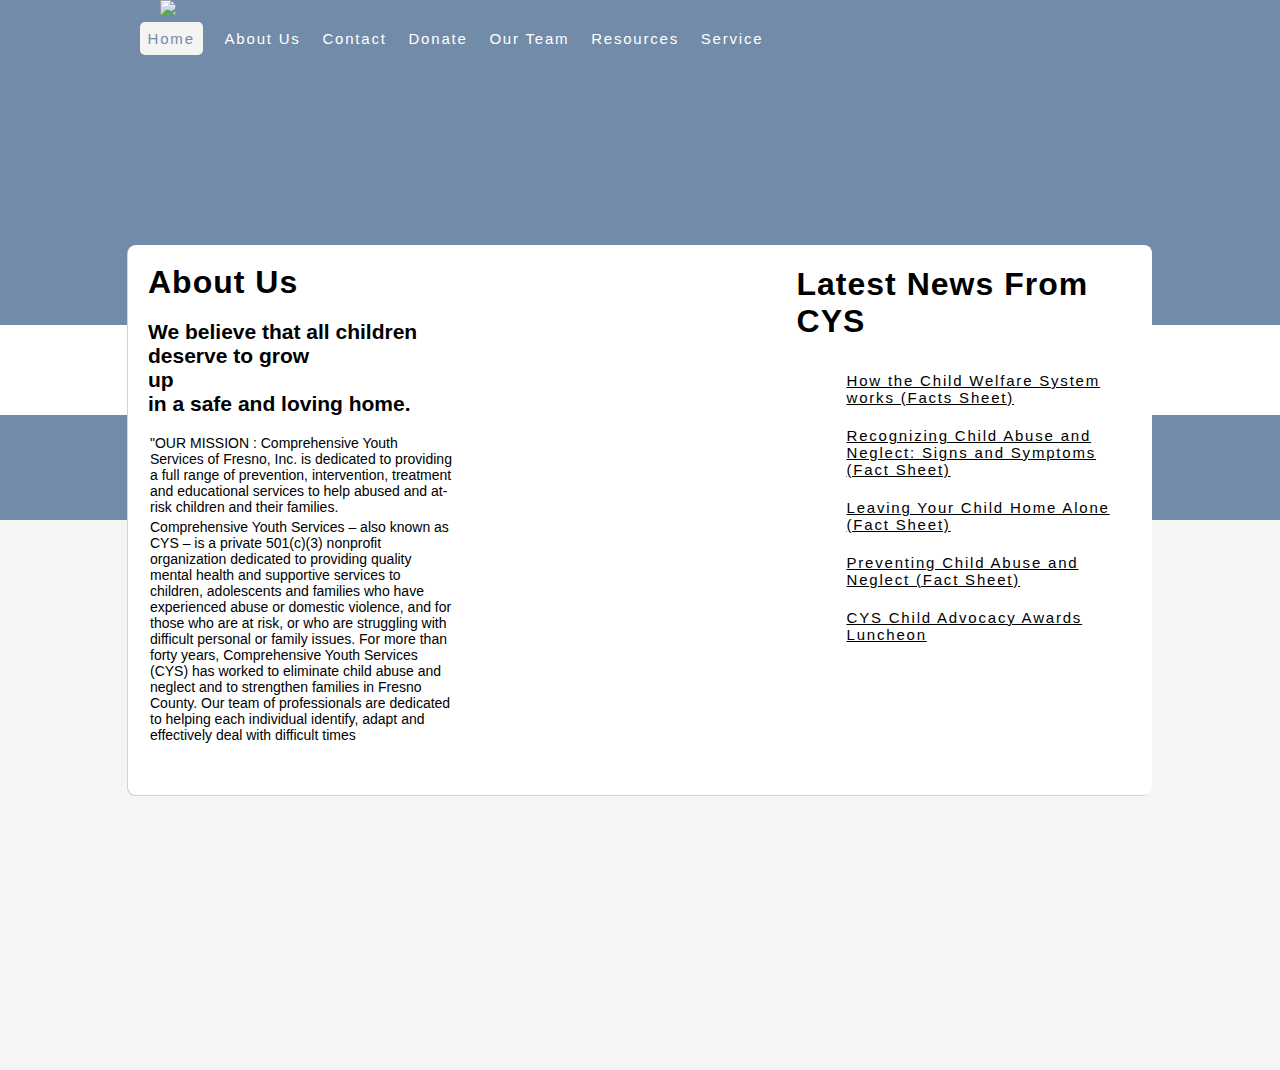
==== commit 79ef99bc: "page 2" ====
--- a/about_us.html
+++ b/about_us.html
@@ -56,19 +56,21 @@
                     Comprehensive Youth Services – also known as CYS – is a private 501(c)(3) nonprofit organization dedicated to providing quality mental health and supportive services to children, adolescents and families who have experienced abuse or domestic violence, and for those who are at risk, or who are struggling with difficult personal or family issues. For more than forty years, Comprehensive Youth Services (CYS) has worked to eliminate child abuse and neglect and to strengthen families in Fresno County. Our team of professionals are dedicated to helping each individual identify, adapt and effectively deal with difficult times
                 </p>
         </div>
-       <div class="right">
-           <h2>Latest News From CYS</h2>
+        
+       <div class="box1">
+          
+           <h1 class="title">Latest News From CYS</h1>
            
            <ul>
-               <il><a href="#"> How the Child Welfare System works &#40;Facts Sheet&#41;</a></il>
+               <li><a href="#"> How the Child Welfare System works &#40;Facts Sheet&#41;</a></li>
                
-               <il><a href="#">Recognizing Child Abuse and Neglect: Signs and Symptoms &#40;Fact Sheet&#41;</a></il>
+               <li><a href="#">Recognizing Child Abuse and Neglect: Signs and Symptoms &#40;Fact Sheet&#41;</a></li>
                
-               <il><a href="#">Leaving Your Child Home Alone &#40;Fact Sheet&#41;</a></il>
+               <li><a href="#">Leaving Your Child Home Alone &#40;Fact Sheet&#41;</a></li>
                
-               <il><a href="#">Preventing Child Abuse and Neglect &#40;Fact Sheet&#41;</a></il>
+               <li><a href="#">Preventing Child Abuse and Neglect &#40;Fact Sheet&#41;</a></li>
                
-               <il><a href="#">CYS Child Advocacy Awards Luncheon</a></il>
+               <li><a href="#">CYS Child Advocacy Awards Luncheon</a></li>
            </ul>
            
        </div>
--- a/css/about_us.css
+++ b/css/about_us.css
@@ -165,17 +165,18 @@
 .content:hover{
     text-decoration: underline;
 }
-#box1{
+.box1{
     margin: 0;
     padding: 0;
     width: calc(100%/3);
-    height:;
+    height: auto;
     float: left;
-    background-color: antiquewhite
-
+    background-color: #FFFFFF;
+    transform: translateX(100%);
+    
 }
 
-#box2{
+.box2{
     margin: 0;
     padding: 0;
     width:calc(100%/3);
@@ -183,7 +184,7 @@
     float: left;
     background-color: antiquewhite
 }
-#box3{
+.box3{
     margin: 0;
     padding: 0;
     width: calc(100%/3);
@@ -192,3 +193,7 @@
     background-color: antiquewhite;
 }
     
+.box1 > ul > li > a{
+    color: #000000;
+    
+}
